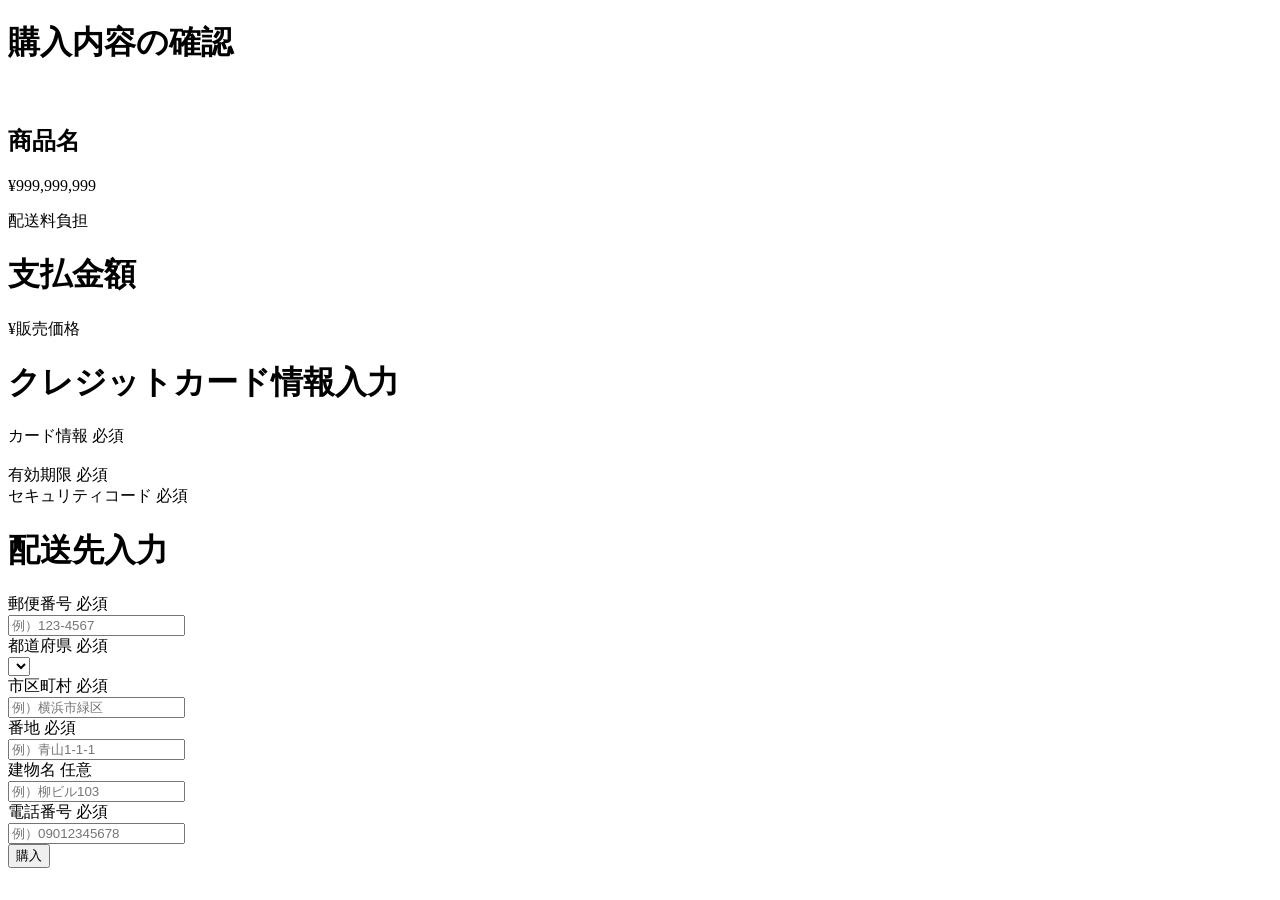
==== src/main/resources/templates/orders/index.html @ 2e7a8e05 "HTMLを作成" ====
<!DOCTYPE html>
<html xmlns:th="http://www.thymeleaf.org" lang="ja">
<head>
  <meta charset="UTF-8">
  <title>購入手続き - Furima</title>
  <link rel="stylesheet" href="/css/application.css">
  <link rel="stylesheet" href="/css/shared/second_header.css">
  <link rel="stylesheet" href="/css/shared/footer.css">
  <link rel="stylesheet" href="/css/shared/errors.css">
  <link rel="stylesheet" href="/css/shared/form.css">
  <link rel="stylesheet" href="/css/transactions/index.css">
  <script src="https://js.pay.jp/v1/"></script>
</head>
<body>

<div th:replace="~{shared/header :: second-header}"></div>

<div class="transaction-contents">
  <div class="transaction-main">
    <h1 class="transaction-title-text">購入内容の確認</h1>

    <!-- 購入内容の表示 -->
    <div class="buy-item-info">
      <img src="/images/item-sample.png" class="buy-item-img" alt="">
      <div class="buy-item-right-content">
        <h2 class="buy-item-text">商品名</h2>
        <div class="buy-item-price">
          <p class="item-price-text">¥999,999,999</p>
          <p class="item-price-sub-text">配送料負担</p>
        </div>
      </div>
    </div>
    <!-- /購入内容の表示 -->

    <!-- 支払額の表示 -->
    <div class="item-payment">
      <h1 class="item-payment-title">支払金額</h1>
      <p class="item-payment-price">¥販売価格</p>
    </div>
    <!-- /支払額の表示 -->

    <!-- formのactionとth:objectを設定しましょう。 -->
    <form id="charge-form" action="hoge" th:object="${hoge}" method="post" class="transaction-form-wrap">
      <!-- エラーメッセージを表示できるようにしましょう。 -->

      <!-- カード情報の入力 -->
      <div class="credit-card-form">
        <h1 class="info-input-haedline">クレジットカード情報入力</h1>
        <div class="form-group">
          <div class="form-text-wrap">
            <label class="form-text">カード情報</label>
            <span class="indispensable">必須</span>
          </div>
          <div id="number-form" class="input-default"></div>
          <div class="available-card">
            <img src="/images/card-visa.gif" class="card-logo" alt="">
            <img src="/images/card-mastercard.gif" class="card-logo" alt="">
            <img src="/images/card-jcb.gif" class="card-logo" alt="">
            <img src="/images/card-amex.gif" class="card-logo" alt="">
          </div>
        </div>
        <div class="form-group">
          <div class="form-text-wrap">
            <label class="form-text">有効期限</label>
            <span class="indispensable">必須</span>
          </div>
          <div class="input-expiration-date-wrap">
            <div id="expiry-form" class="input-default"></div>
          </div>
        </div>
        <div class="form-group">
          <div class="form-text-wrap">
            <label class="form-text">セキュリティコード</label>
            <span class="indispensable">必須</span>
          </div>
          <div id="cvc-form" class="input-default"></div>
        </div>
      </div>
      <!-- /カード情報の入力 -->

      <!-- 配送先の入力 -->
      <div class="shipping-address-form">
        <h1 class="info-input-haedline">配送先入力</h1>
        <div class="form-group">
          <div class="form-text-wrap">
            <label class="form-text">郵便番号</label>
            <span class="indispensable">必須</span>
          </div>
          <input th:field="*{hoge}" type="text" class="input-default" id="postal-code" placeholder="例）123-4567" maxlength="8">
        </div>
        <div class="form-group">
          <div class="form-text-wrap">
            <label class="form-text">都道府県</label>
            <span class="indispensable">必須</span>
          </div>
          <select th:field="*{hoge}" class="select-box">
            <option th:each="hoge : ${hoge}" th:value="${hoge}" th:text="${hoge}"></option>
          </select>
        </div>
        <div class="form-group">
          <div class="form-text-wrap">
            <label class="form-text">市区町村</label>
            <span class="indispensable">必須</span>
          </div>
          <input th:field="*{hoge}" type="text" class="input-default" id="city" placeholder="例）横浜市緑区">
        </div>
        <div class="form-group">
          <div class="form-text-wrap">
            <label class="form-text">番地</label>
            <span class="indispensable">必須</span>
          </div>
          <input th:field="*{hoge}" type="text" class="input-default" id="addresses" placeholder="例）青山1-1-1">
        </div>
        <div class="form-group">
          <div class="form-text-wrap">
            <label class="form-text">建物名</label>
            <span class="form-any">任意</span>
          </div>
          <input th:field="*{hoge}" type="text" class="input-default" id="building" placeholder="例）柳ビル103">
        </div>
        <div class="form-group">
          <div class="form-text-wrap">
            <label class="form-text">電話番号</label>
            <span class="indispensable">必須</span>
          </div>
          <input th:field="*{hoge}" type="text" class="input-default" id="phone-number" placeholder="例）09012345678" maxlength="11">
        </div>
      </div>
      <!-- /配送先の入力 -->

      <div class="buy-btn">
        <button type="submit" class="buy-red-btn" id="button">購入</button>
      </div>
    </form>
  </div>
</div>

<div th:replace="~{shared/footer :: main-footer}"></div>
<script src="/js/create_token.js"></script>
</body>
</html>
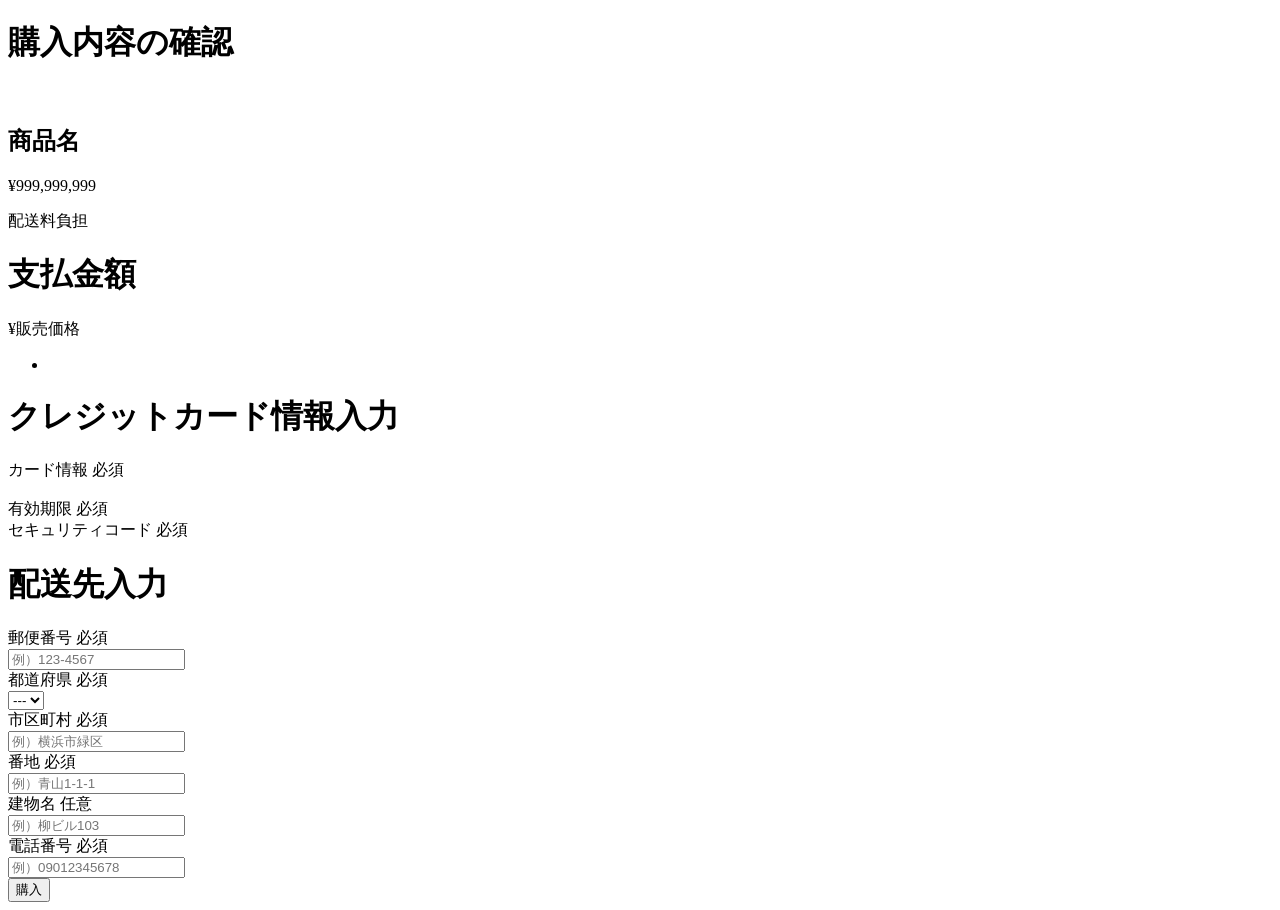
==== commit 760aed48: "データ詰め込み" ====
--- a/src/main/resources/templates/orders/index.html
+++ b/src/main/resources/templates/orders/index.html
@@ -3,6 +3,8 @@
 <head>
   <meta charset="UTF-8">
   <title>購入手続き - Furima</title>
+  <meta name="payjp-public-key" th:content="${payjpPublicKey}">
+  
   <link rel="stylesheet" href="/css/application.css">
   <link rel="stylesheet" href="/css/shared/second_header.css">
   <link rel="stylesheet" href="/css/shared/footer.css">
@@ -21,12 +23,12 @@
 
     <!-- 購入内容の表示 -->
     <div class="buy-item-info">
-      <img src="/images/item-sample.png" class="buy-item-img" alt="">
+      <img src="${product.img}" class="buy-item-img" alt="">
       <div class="buy-item-right-content">
         <h2 class="buy-item-text">商品名</h2>
         <div class="buy-item-price">
           <p class="item-price-text">¥999,999,999</p>
-          <p class="item-price-sub-text">配送料負担</p>
+          <p class="item-price-sub-text" th:text="${T(in.tech_camp.furima.enums.DeliveryFeeType).fromCode(product.deliveryFee).label}">配送料負担</p>
         </div>
       </div>
     </div>
@@ -35,13 +37,16 @@
     <!-- 支払額の表示 -->
     <div class="item-payment">
       <h1 class="item-payment-title">支払金額</h1>
-      <p class="item-payment-price">¥販売価格</p>
+      <p class="item-payment-price" th:text="${'¥' + #numbers.formatInteger(product.price, 3, 'COMMA')}">¥販売価格</p>
     </div>
     <!-- /支払額の表示 -->
 
-    <!-- formのactionとth:objectを設定しましょう。 -->
-    <form id="charge-form" action="hoge" th:object="${hoge}" method="post" class="transaction-form-wrap">
-      <!-- エラーメッセージを表示できるようにしましょう。 -->
+    <form id="charge-form" th:action="@{/items/{productId}/orders(productId=${product.id})}" th:object="${orderDto}" method="post" class="transaction-form-wrap">
+      <div th:if="${#fields.hasAnyErrors()}" class="error-alert">
+        <ul>
+          <li th:each="err : ${#fields.allErrors()}" th:text="${err}" class="error-message"></li>
+        </ul>
+      </div>
 
       <!-- カード情報の入力 -->
       <div class="credit-card-form">
@@ -86,15 +91,16 @@
             <label class="form-text">郵便番号</label>
             <span class="indispensable">必須</span>
           </div>
-          <input th:field="*{hoge}" type="text" class="input-default" id="postal-code" placeholder="例）123-4567" maxlength="8">
+          <input th:field="*{postNumber}" type="text" class="input-default" id="postal-code" placeholder="例）123-4567" maxlength="8">
         </div>
         <div class="form-group">
           <div class="form-text-wrap">
             <label class="form-text">都道府県</label>
             <span class="indispensable">必須</span>
           </div>
-          <select th:field="*{hoge}" class="select-box">
-            <option th:each="hoge : ${hoge}" th:value="${hoge}" th:text="${hoge}"></option>
+          <select th:field="*{prefecture}" class="select-box">
+            <option value="">---</option>
+            <option th:each="prefecture : ${prefectures}" th:value="${prefecture.code}" th:text="${prefecture.label}"></option>
           </select>
         </div>
         <div class="form-group">
@@ -102,28 +108,28 @@
             <label class="form-text">市区町村</label>
             <span class="indispensable">必須</span>
           </div>
-          <input th:field="*{hoge}" type="text" class="input-default" id="city" placeholder="例）横浜市緑区">
+          <input th:field="*{city}" type="text" class="input-default" id="city" placeholder="例）横浜市緑区">
         </div>
         <div class="form-group">
           <div class="form-text-wrap">
             <label class="form-text">番地</label>
             <span class="indispensable">必須</span>
           </div>
-          <input th:field="*{hoge}" type="text" class="input-default" id="addresses" placeholder="例）青山1-1-1">
+          <input th:field="*{block}" type="text" class="input-default" id="addresses" placeholder="例）青山1-1-1">
         </div>
         <div class="form-group">
           <div class="form-text-wrap">
             <label class="form-text">建物名</label>
             <span class="form-any">任意</span>
           </div>
-          <input th:field="*{hoge}" type="text" class="input-default" id="building" placeholder="例）柳ビル103">
+          <input th:field="*{building}" type="text" class="input-default" id="building" placeholder="例）柳ビル103">
         </div>
         <div class="form-group">
           <div class="form-text-wrap">
             <label class="form-text">電話番号</label>
             <span class="indispensable">必須</span>
           </div>
-          <input th:field="*{hoge}" type="text" class="input-default" id="phone-number" placeholder="例）09012345678" maxlength="11">
+          <input th:field="*{phone}" type="text" class="input-default" id="phone-number" placeholder="例）09012345678" maxlength="11">
         </div>
       </div>
       <!-- /配送先の入力 -->
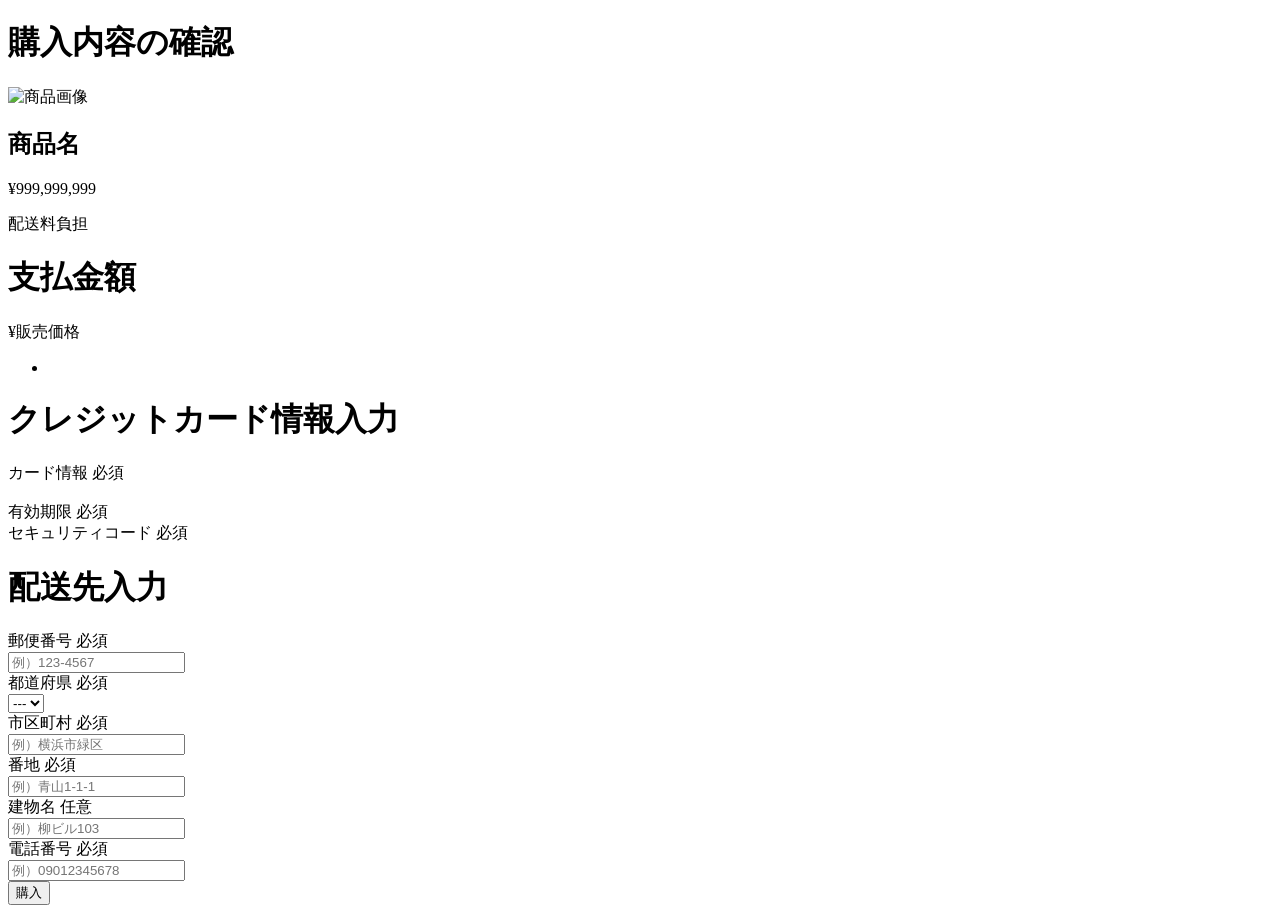
==== commit 574af4e0: "データを表示できるようにHTMLを修正" ====
--- a/src/main/resources/templates/orders/index.html
+++ b/src/main/resources/templates/orders/index.html
@@ -10,8 +10,8 @@
   <link rel="stylesheet" href="/css/shared/footer.css">
   <link rel="stylesheet" href="/css/shared/errors.css">
   <link rel="stylesheet" href="/css/shared/form.css">
-  <link rel="stylesheet" href="/css/transactions/index.css">
-  <script src="https://js.pay.jp/v1/"></script>
+  <link rel="stylesheet" href="/css/orders/index.css">
+  <script type="text/javascript" src="https://js.pay.jp/v2/pay.js"></script>
 </head>
 <body>
 
@@ -23,11 +23,11 @@
 
     <!-- 購入内容の表示 -->
     <div class="buy-item-info">
-      <img src="${product.img}" class="buy-item-img" alt="">
+      <img src="${product.img}" class="buy-item-img" alt="商品画像">
       <div class="buy-item-right-content">
-        <h2 class="buy-item-text">商品名</h2>
+        <h2 class="buy-item-text" th:text="${product.name}">商品名</h2>
         <div class="buy-item-price">
-          <p class="item-price-text">¥999,999,999</p>
+          <p class="item-price-text" th:text="${'¥' + #numbers.formatInteger(product.price, 3, 'COMMA')}">¥999,999,999</p>
           <p class="item-price-sub-text" th:text="${T(in.tech_camp.furima.enums.DeliveryFeeType).fromCode(product.deliveryFee).label}">配送料負担</p>
         </div>
       </div>
@@ -142,6 +142,6 @@
 </div>
 
 <div th:replace="~{shared/footer :: main-footer}"></div>
-<script src="/js/create_token.js"></script>
+<script th:src="@{/js/card.js}"></script>
 </body>
 </html>
